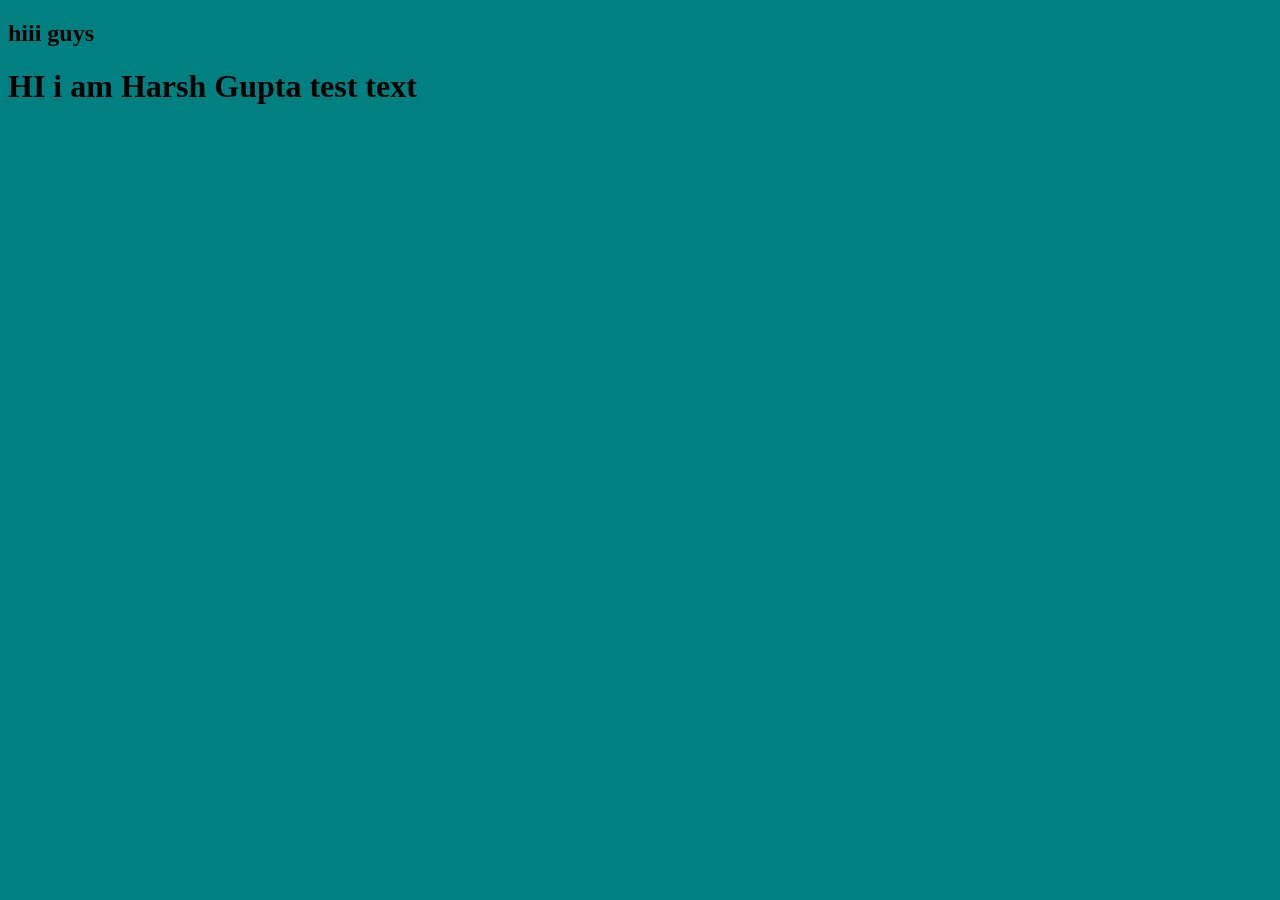
==== 06_dom/index.html @ 712fa080 "ds" ====
<!DOCTYPE html>
<html lang="en">
<head>
    <meta charset="UTF-8">
    <meta name="viewport" content="width=device-width, initial-scale=1.0">
    <title>it is my title</title>
    <style>
        body{
            background-color: teal;
            
        }
    </style>
</head>
<body>
   <h2> hiii guys</h2>
    <h1 id = "title" class="HEADING">HI i am Harsh Gupta <span> test text</span></h1>
</body>
</html>
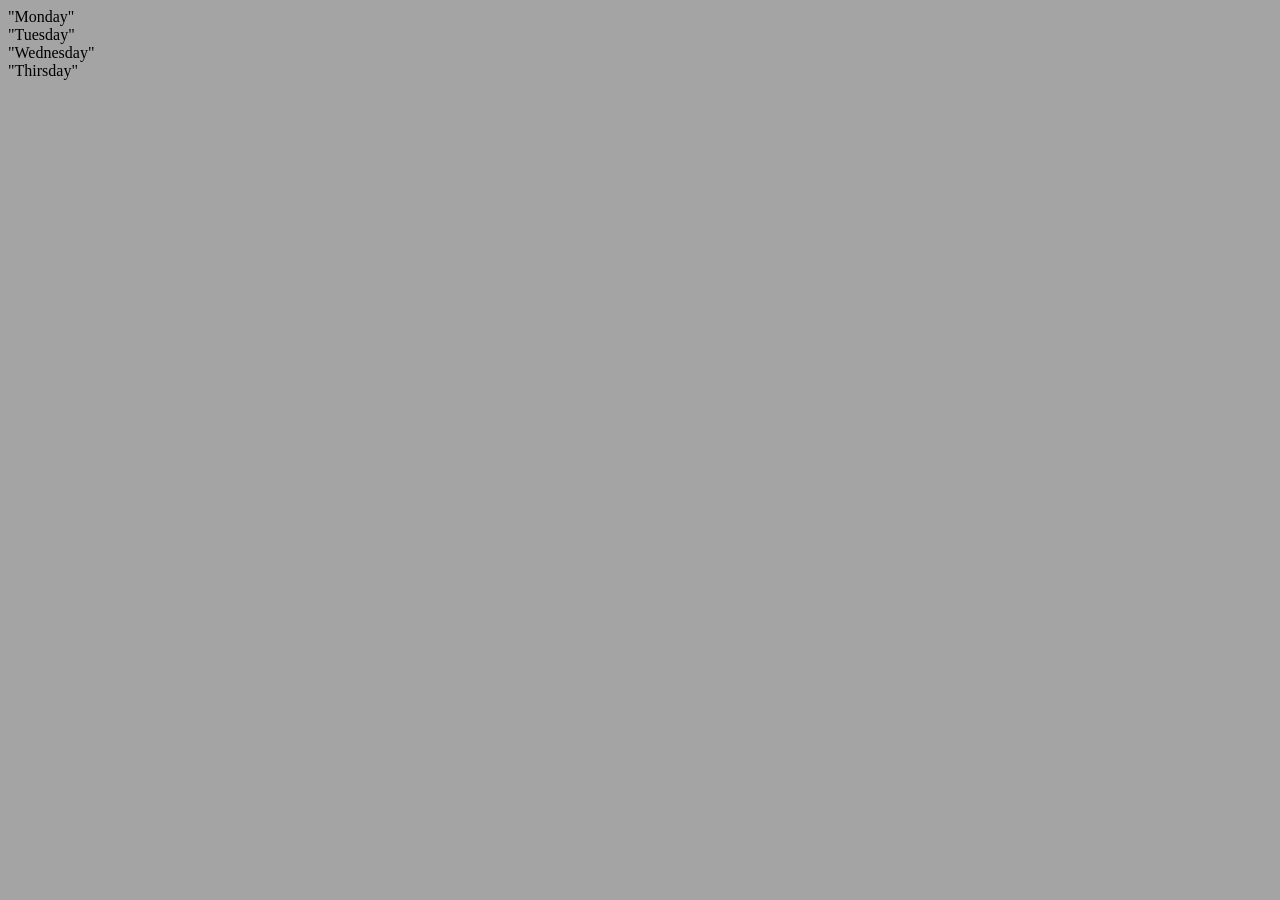
==== commit 17b1aea7: "kjnjn" ====
--- a/06_dom/index.html
+++ b/06_dom/index.html
@@ -3,16 +3,16 @@
 <head>
     <meta charset="UTF-8">
     <meta name="viewport" content="width=device-width, initial-scale=1.0">
-    <title>it is my title</title>
-    <style>
-        body{
-            background-color: teal;
-            
-        }
-    </style>
+    <title>Harsh website</title>
+    
 </head>
-<body>
-   <h2> hiii guys</h2>
-    <h1 id = "title" class="HEADING">HI i am Harsh Gupta <span> test text</span></h1>
+<body style="background-color: rgb(164, 164, 164);">
+   <div class="days">
+    <div class="name">"Monday"</div>
+    <div class="name">"Tuesday"</div>
+    <div class="name">"Wednesday"</div>
+    <div class="name">"Thirsday"</div>
+   </div>
+   <!-- hi i pit is also a commet which we can write a s a comment -->
 </body>
 </html>
